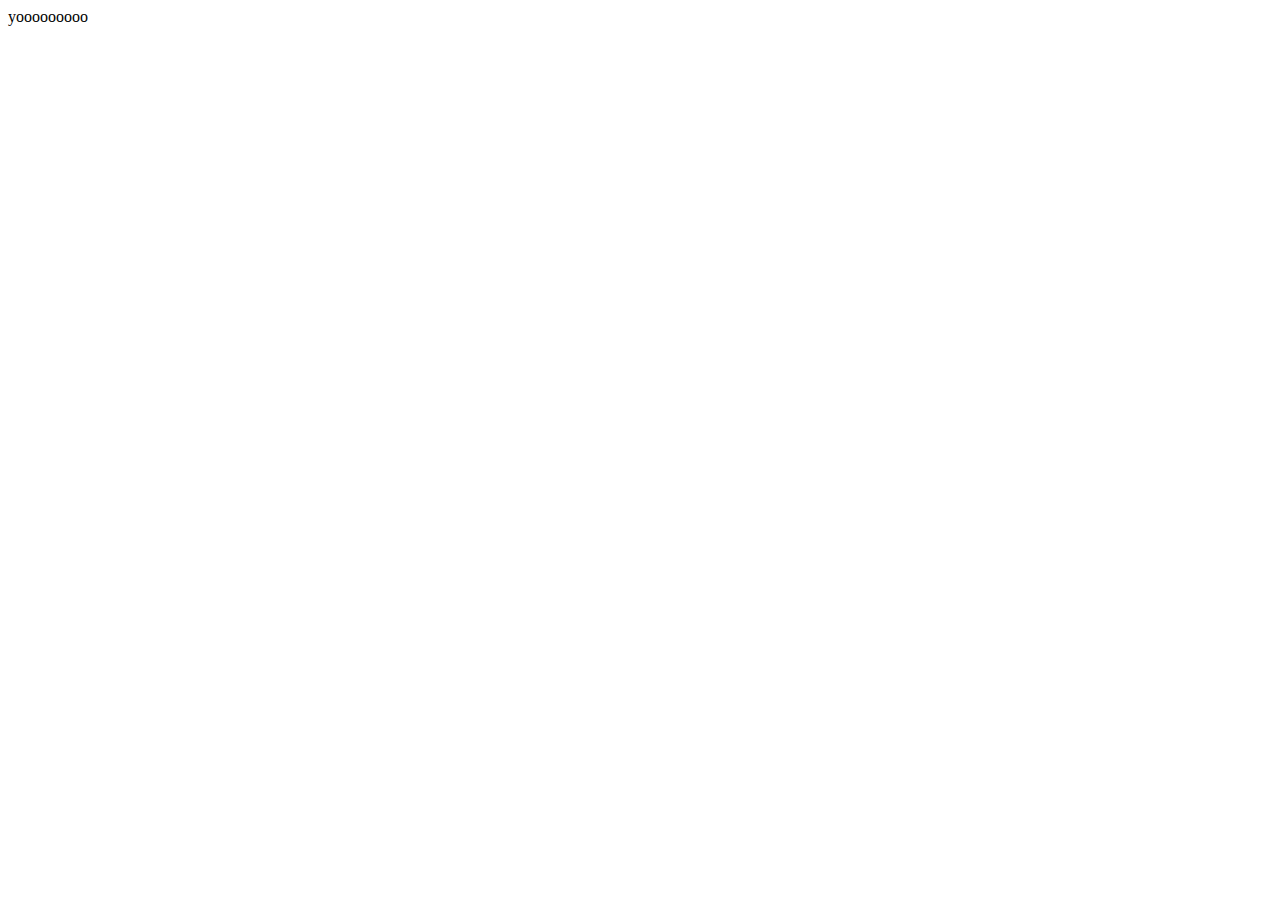
==== index.html @ 5bc09686 "first commit" ====
<!DOCTYPE html>
<html lang="en">
<head>
    <meta charset="UTF-8">
    <meta name="viewport" content="width=device-width, initial-scale=1.0">
    <title>YOOOO</title>
</head>
<body>
    yooooooooo
</body>
</html>
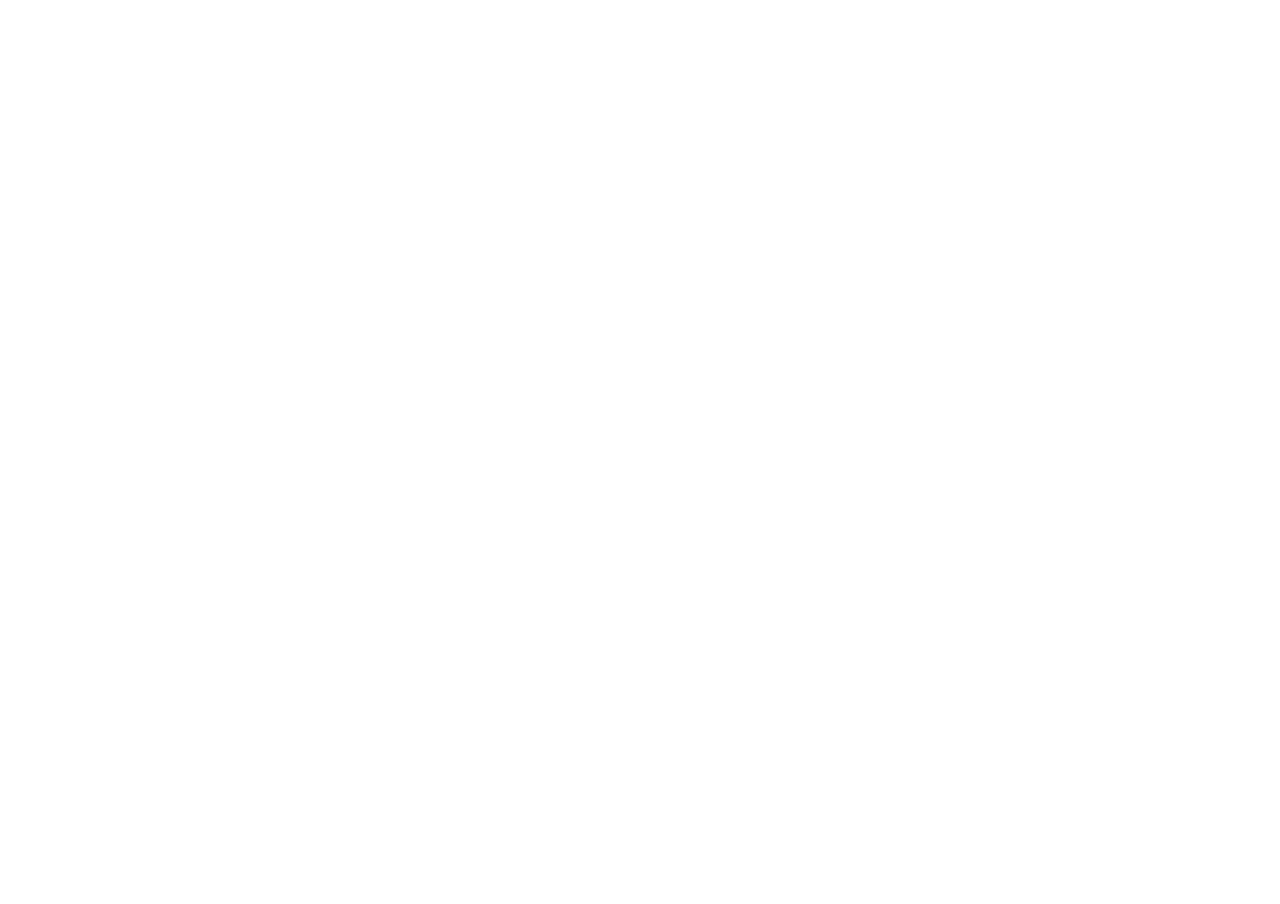
==== commit 86b92af6: "testing babylon.js" ====
--- a/index.html
+++ b/index.html
@@ -1,11 +1,72 @@
 <!DOCTYPE html>
-<html lang="en">
-<head>
-    <meta charset="UTF-8">
-    <meta name="viewport" content="width=device-width, initial-scale=1.0">
-    <title>YOOOO</title>
-</head>
-<body>
-    yooooooooo
-</body>
+<html xmlns="http://www.w3.org/1999/xhtml">
+
+    <head>
+        <meta http-equiv="Content-Type" content="text/html; charset=utf-8"/>
+        <title>Babylon Template</title>
+
+        <style>
+            html, body {
+                overflow: hidden;
+                width: 100%;
+                height: 100%;
+                margin: 0;
+                padding: 0;
+            }
+            #renderCanvas {
+                width: 100%;
+                height: 100%;
+                touch-action: none;
+            }
+        </style>
+
+        <script src="https://cdn.babylonjs.com/babylon.js"></script>
+
+    </head>
+
+   <body>
+
+	<canvas id="renderCanvas"></canvas>
+
+	<script>
+        const canvas = document.getElementById("renderCanvas"); // Get the canvas element
+        const engine = new BABYLON.Engine(canvas, true); // Generate the BABYLON 3D engine
+        const createScene = function () {
+            // Creates a basic Babylon Scene object
+            const scene = new BABYLON.Scene(engine);
+            // Creates and positions a free camera
+            const camera = new BABYLON.FreeCamera("camera1", 
+                new BABYLON.Vector3(0, 5, -10), scene);
+            // Targets the camera to scene origin
+            camera.setTarget(BABYLON.Vector3.Zero());
+            // This attaches the camera to the canvas
+            camera.attachControl(canvas, true);
+            // Creates a light, aiming 0,1,0 - to the sky
+            const light = new BABYLON.HemisphericLight("light", 
+                new BABYLON.Vector3(0, 1, 0), scene);
+            // Dim the light a small amount - 0 to 1
+            light.intensity = 0.7;
+            // Built-in 'sphere' shape.
+            const sphere = BABYLON.MeshBuilder.CreateSphere("sphere", 
+                {diameter: 2, segments: 32}, scene);
+            // Move the sphere upward 1/2 its height
+            sphere.position.y = 1;
+            // Built-in 'ground' shape.
+            const ground = BABYLON.MeshBuilder.CreateGround("ground", 
+                {width: 6, height: 6}, scene);
+            return scene;
+        };
+        const scene = createScene(); //Call the createScene function
+        // Register a render loop to repeatedly render the scene
+        engine.runRenderLoop(function () {
+                scene.render();
+        });
+        // Watch for browser/canvas resize events
+        window.addEventListener("resize", function () {
+                engine.resize();
+        });
+	</script>
+
+   </body>
+
 </html>